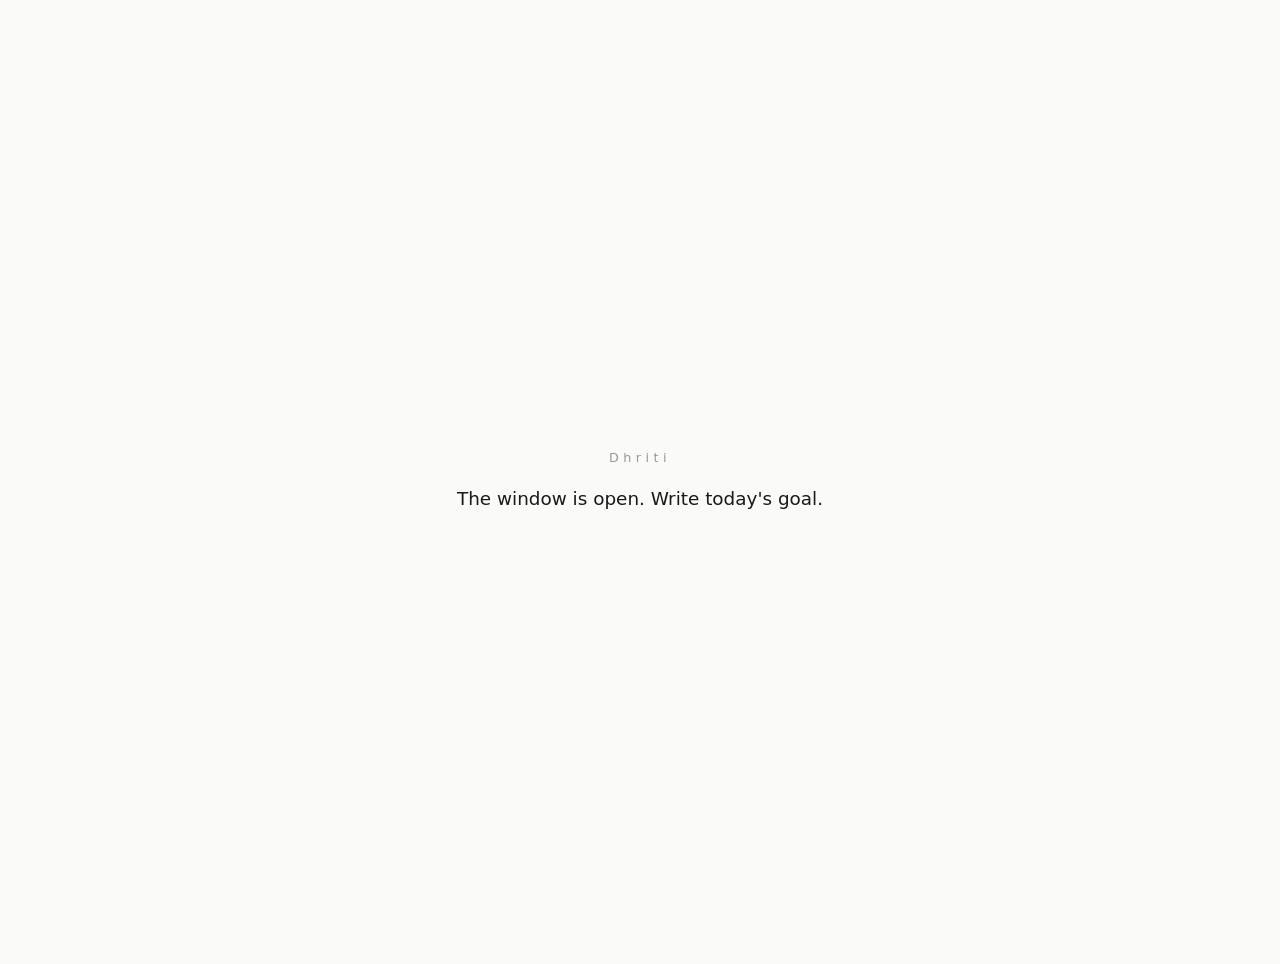
==== extension/blocked.html @ 796396dc "v0.3.0 baseline (extracted from upload/dhrithi.md bundle)" ====
<!DOCTYPE html>
<html lang="en">
<head>
<meta charset="utf-8">
<meta name="viewport" content="width=device-width,initial-scale=1">
<title>Dhriti</title>
<link rel="stylesheet" href="blocked.css">
</head>
<body>
<main>
  <p class="mark">Dhriti</p>
  <!-- The user's own contract line, fetched from the cached policy.
       Their words. Nothing else. No reasons, no shame, no tips. -->
  <p id="line">The window is open. Write today's goal.</p>
</main>
<script src="blocked.js"></script>
</body>
</html>
---- extension/blocked.css ----
/* The wall page: deliberately boring. Black on off-white, one line.
   Being boring is the function. */

html, body {
  margin: 0;
  height: 100%;
  background: #fafaf8;
  color: #1a1a1a;
  font-family: system-ui, -apple-system, "Segoe UI", sans-serif;
}

main {
  height: 100%;
  display: flex;
  flex-direction: column;
  align-items: center;
  justify-content: center;
  gap: 1.2rem;
  padding: 2rem;
  text-align: center;
}

.mark {
  font-size: 0.8rem;
  letter-spacing: 0.35em;
  color: #999;
  margin: 0;
}

#line {
  font-size: 1.15rem;
  max-width: 34rem;
  line-height: 1.6;
  margin: 0;
}
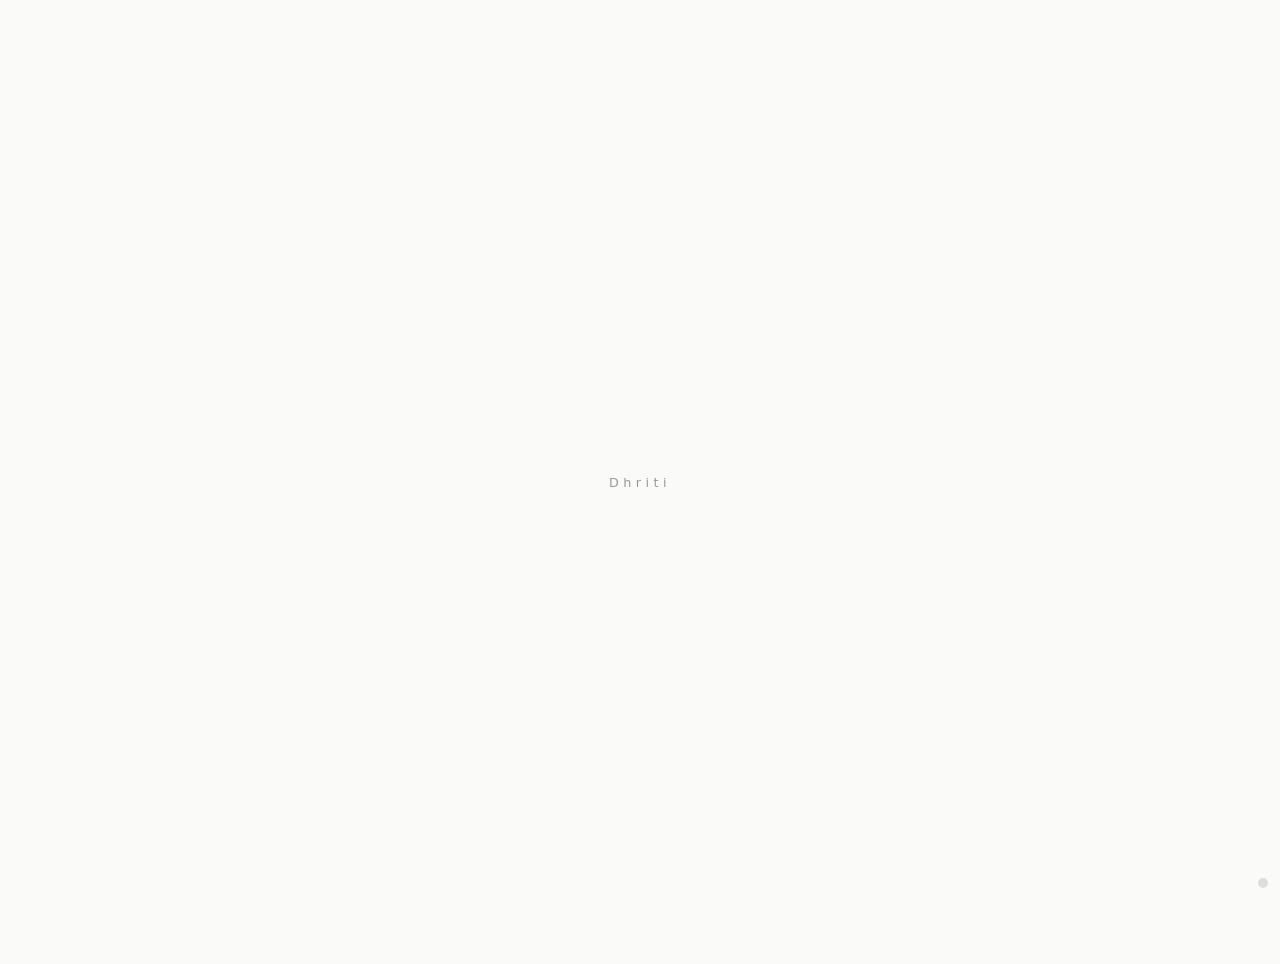
==== commit 5e23b084: "v0.7.0 — the addendum's Parts 3 and 4, built in full: the mirror (schema v6, OAuth+PKCE, surfacing, " ====
--- a/extension/blocked.html
+++ b/extension/blocked.html
@@ -9,10 +9,20 @@
 <body>
 <main>
   <p class="mark">Dhriti</p>
-  <!-- The user's own contract line, fetched from the cached policy.
-       Their words. Nothing else. No reasons, no shame, no tips. -->
-  <p id="line">The window is open. Write today's goal.</p>
+  <!-- Wall Silence Protocol (v0.7.0 §4.12): the default state is
+       blank. The contract line appears only when the small dot in
+       the corner is clicked — the wall does not speak uninvited. -->
+  <p id="line" hidden></p>
+  <!-- §3.9: the count line. A single line of fact when the mirror is
+       enabled: not a link, not a button, not a form (L-1); a plain
+       number, not a nudge (L-2/L-7). -->
+  <p id="count" hidden></p>
+  <!-- §3.13: the emergency contacts, small text, only when a break
+       is initiated during an active session. -->
+  <p id="contacts" class="small" hidden></p>
 </main>
+<button id="reveal-dot" title=""
+        aria-label="show the line"></button>
 <script src="blocked.js"></script>
 </body>
 </html>
--- a/extension/blocked.css
+++ b/extension/blocked.css
@@ -33,3 +33,41 @@
   line-height: 1.6;
   margin: 0;
 }
+
+/* Wall Silence Protocol (§4.12): the dot is the only affordance on
+   the page — a small, quiet corner control that reveals the user's
+   own line. Not a link, not styled like a button that begs to be
+   pressed. */
+#reveal-dot {
+  position: fixed;
+  right: 12px;
+  bottom: 12px;
+  width: 10px;
+  height: 10px;
+  padding: 0;
+  border: none;
+  border-radius: 50%;
+  background: #ddd;
+  cursor: default;
+}
+
+#reveal-dot:hover {
+  background: #ccc;
+}
+
+/* §3.9: the count line is smaller than the line — a fact, not a
+   headline. */
+#count {
+  font-size: 0.85rem;
+  color: #777;
+  margin: 0;
+}
+
+/* §3.13: the emergency contacts, small text — a fact on the wall
+   while a break sits unconfirmed, not a notification. */
+#contacts {
+  font-size: 0.75rem;
+  color: #999;
+  max-width: 30rem;
+  margin: 0;
+}
